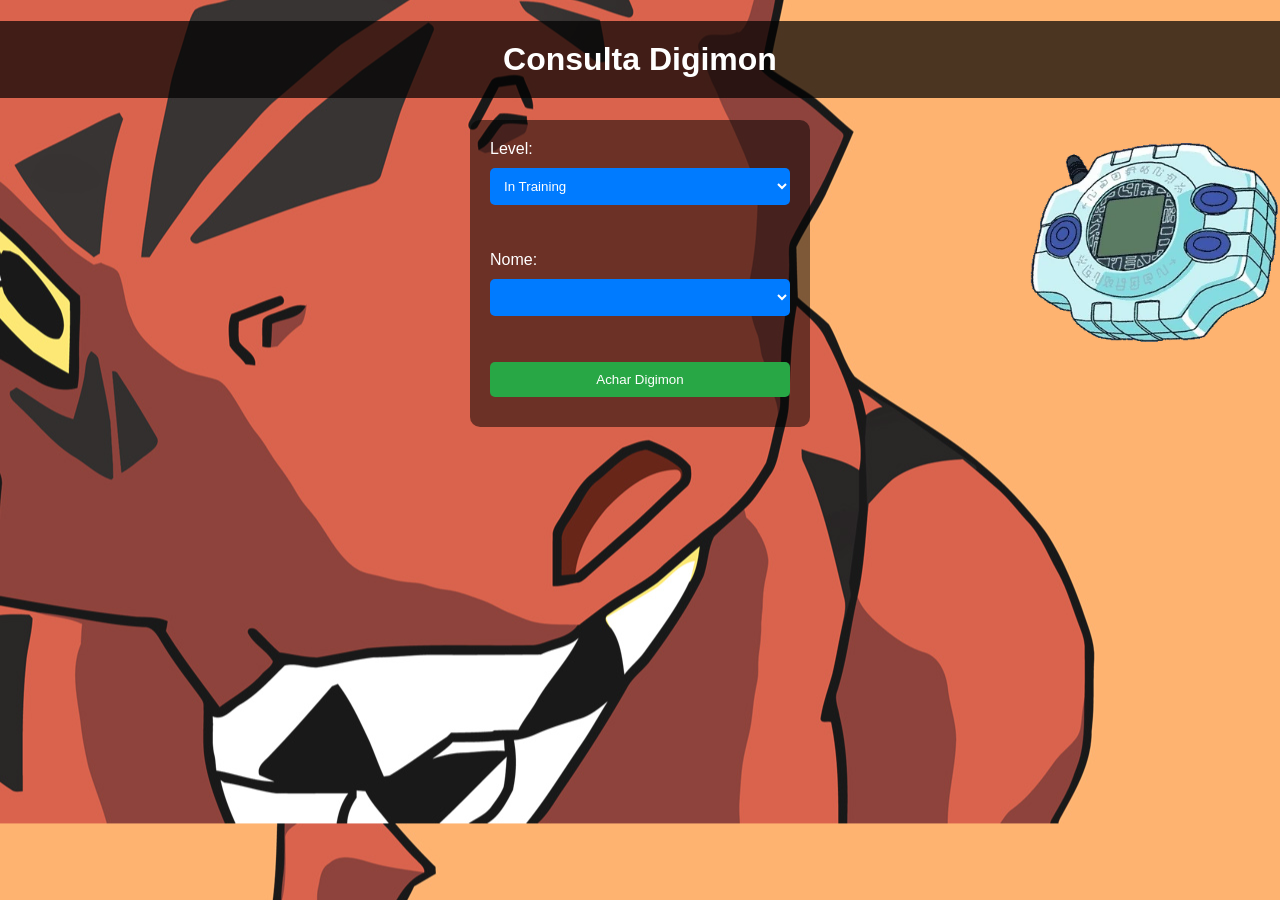
==== index.html @ 15848210 "Projeto API Digimon" ====
<!DOCTYPE html>
<html lang="pt-br">

<head>
  <meta charset="UTF-8">
  <meta name="viewport" content="width=device-width, initial-scale=1.0">
  <link rel="stylesheet" href="style.css">
  <title>Consulta Digimon</title>
</head>

<body>
  <h1>Consulta Digimon</h1>
  <img id="sideImage" src="img\DigiVice_29.webp" alt="Descrição da imagem">
  <form id="digimonForm">
    <label for="level">Level:</label>
    <select id="level" onchange="populateDigimonNames()">
      <option value="In Training">In Training</option>
      <option value="Rookie">Rookie</option>
      <option value="Champion">Champion</option>
      <option value="Ultimate">Ultimate</option>
      <option value="Mega">Mega</option>
    </select><br><br>
    <label for="name">Nome:</label>
    <select id="name"></select><br><br>
    <button type="button" onclick="getDigimon()">Achar Digimon</button>
  </form>
  <div id="digimonInfo"></div>

  <script src="app.js"></script>

</body>

</html>
---- style.css ----
body {
    font-family: Arial, sans-serif;
    background-image: url('img/Digimon-guilmon-1357631-wallhere.com.jpg');
    /* Substitua 'background_image.jpg' pelo caminho da sua imagem de fundo */
    background-size: center;
    background-position: center;
    color: #fff;
    margin: 0;
    padding: 0;
}

h1 {
    text-align: center;
    background-color: rgba(0, 0, 0, 0.7);
    /* Fundo preto semi-transparente */
    padding: 20px;
}

#digimonForm {
    width: 300px;
    margin: 0 auto;
    background-color: rgba(0, 0, 0, 0.5);
    padding: 20px;
    border-radius: 10px;
}

label,
select,
button {
    display: block;
    margin-bottom: 10px;
}

select,
button {
    width: 100%;
    padding: 10px;
    border: none;
    border-radius: 5px;
    background-color: #007bff;
    color: #fff;
    cursor: pointer;
}

select:focus,
button:focus {
    outline: none;
}

button {
    background-color: #28a745;
}

#digimonInfo {
    margin-top: 20px;
    text-align: center;
}

#digimonInfo h2 {
    margin-bottom: 10px;
}

#digimonInfo img {
    width: 250px;
    height: auto;
    display: block;
    margin: 0 auto;
    border-radius: 5px;
    box-shadow: 0 0 10px rgba(0, 0, 0, 0.5);
}

#sideImage {
    width: 250px;
    height: auto;
    float: right;
    margin-left: 10px;
    margin-bottom: 10px;
}
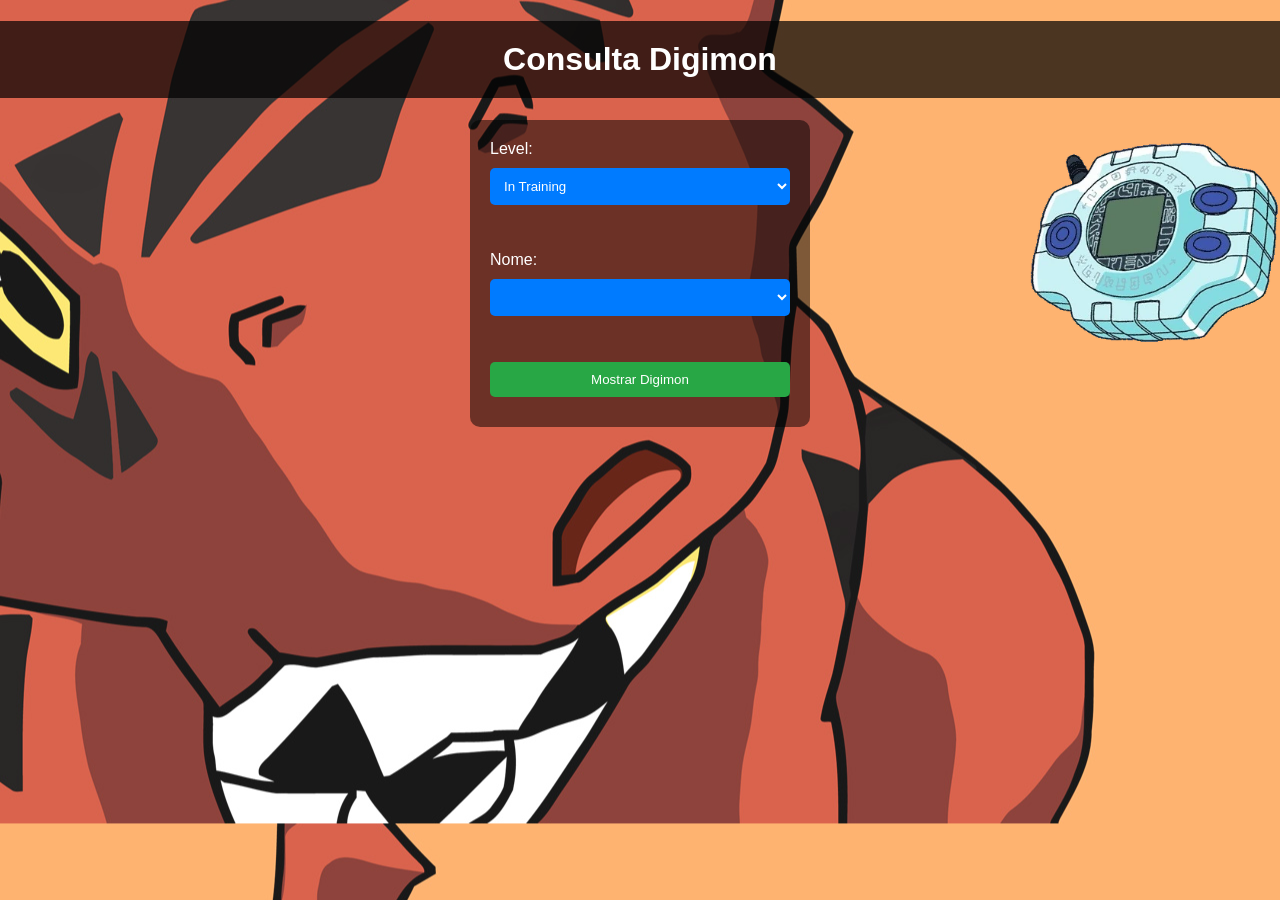
==== commit 5bf13eb3: ""Achar > Mostrar"" ====
--- a/index.html
+++ b/index.html
@@ -22,7 +22,7 @@
     </select><br><br>
     <label for="name">Nome:</label>
     <select id="name"></select><br><br>
-    <button type="button" onclick="getDigimon()">Achar Digimon</button>
+    <button type="button" onclick="getDigimon()">Mostrar Digimon</button>
   </form>
   <div id="digimonInfo"></div>
 
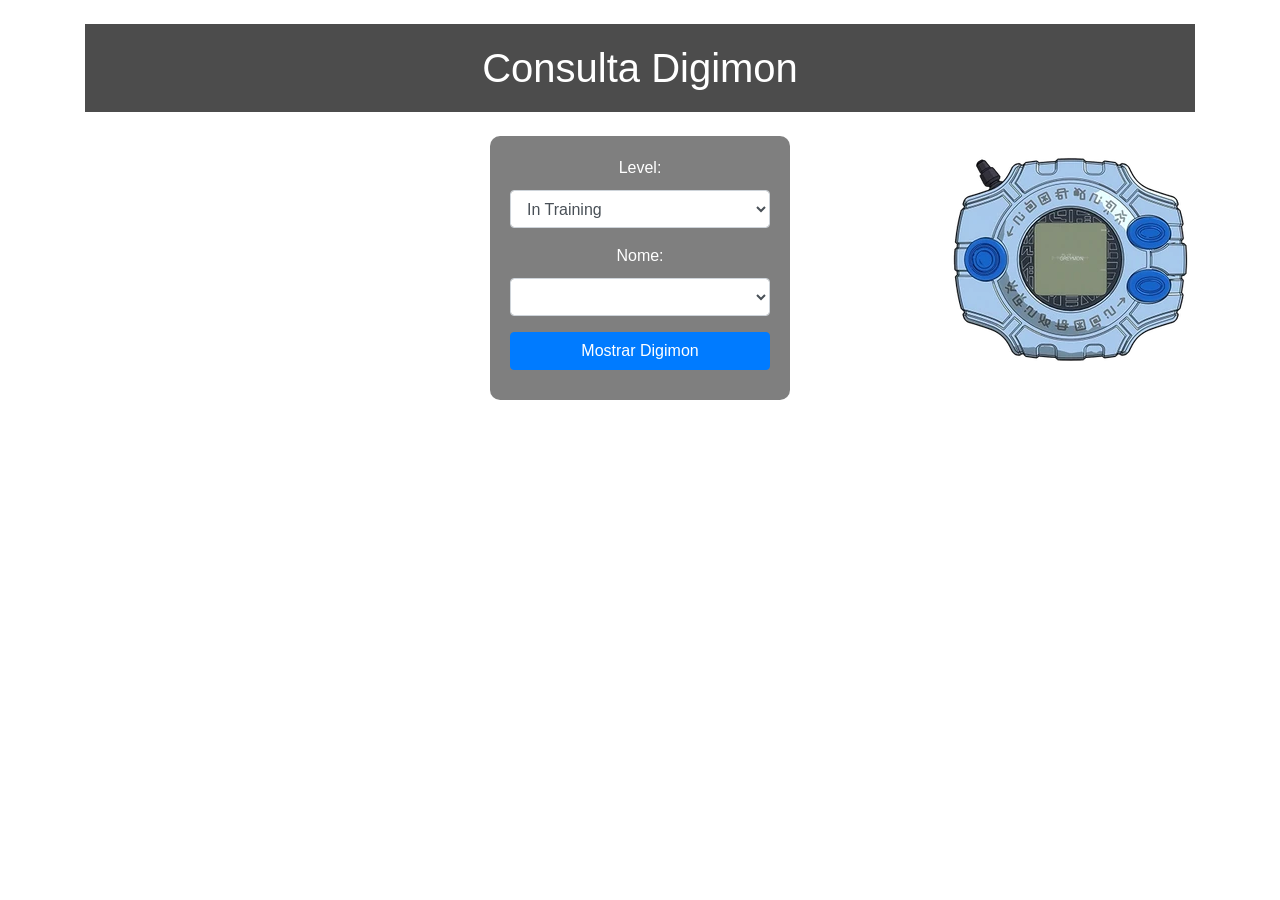
==== commit 368ce737: "Adicionada biblioteca Bootstrap para estilização e layout. Melhorada a acessibilidade com atributos " ====
--- a/index.html
+++ b/index.html
@@ -1,33 +1,38 @@
 <!DOCTYPE html>
-<html lang="pt-br">
-
+<html lang="en">
 <head>
-  <meta charset="UTF-8">
-  <meta name="viewport" content="width=device-width, initial-scale=1.0">
-  <link rel="stylesheet" href="style.css">
-  <title>Consulta Digimon</title>
+    <meta charset="UTF-8">
+    <meta name="viewport" content="width=device-width, initial-scale=1.0">
+    <title>Consulta Digimon</title>
+    <link rel="stylesheet" href="https://stackpath.bootstrapcdn.com/bootstrap/4.5.2/css/bootstrap.min.css">
+    <link rel="stylesheet" href="style.css">
 </head>
-
 <body>
-  <h1>Consulta Digimon</h1>
-  <img id="sideImage" src="img\DigiVice_29.webp" alt="Descrição da imagem">
-  <form id="digimonForm">
-    <label for="level">Level:</label>
-    <select id="level" onchange="populateDigimonNames()">
-      <option value="In Training">In Training</option>
-      <option value="Rookie">Rookie</option>
-      <option value="Champion">Champion</option>
-      <option value="Ultimate">Ultimate</option>
-      <option value="Mega">Mega</option>
-    </select><br><br>
-    <label for="name">Nome:</label>
-    <select id="name"></select><br><br>
-    <button type="button" onclick="getDigimon()">Mostrar Digimon</button>
-  </form>
-  <div id="digimonInfo"></div>
-
-  <script src="app.js"></script>
-
+    <div class="container text-center">
+        <h1 class="text-center my-4">Consulta Digimon</h1>
+        <div class="digivice-container">
+            <img id="sideImage" src="img/Digivice_tri.webp" alt="Descrição da imagem" class="img-fluid">
+            <div id="digimonInfo" class="digimon-info"></div>
+        </div>
+        <form id="digimonForm" aria-labelledby="formTitle" class="mb-4">
+            <div class="form-group">
+                <label for="level">Level:</label>
+                <select id="level" class="form-control" onchange="nomesPopularesDigimon()" aria-required="true">
+                    <option value="In Training">In Training</option>
+                    <option value="Rookie">Rookie</option>
+                    <option value="Champion">Champion</option>
+                    <option value="Ultimate">Ultimate</option>
+                    <option value="Mega">Mega</option>
+                </select>
+            </div>
+            <div class="form-group">
+                <label for="name">Nome:</label>
+                <select id="name" class="form-control" aria-required="true"></select>
+            </div>
+            <button type="button" class="btn btn-primary btn-block" onclick="pegarDigimon()">Mostrar Digimon</button>
+        </form>
+        <div id="loading" class="text-center" style="display: none;">Carregando...</div>
+    </div>
+    <script src="app.js"></script>
 </body>
-
 </html>
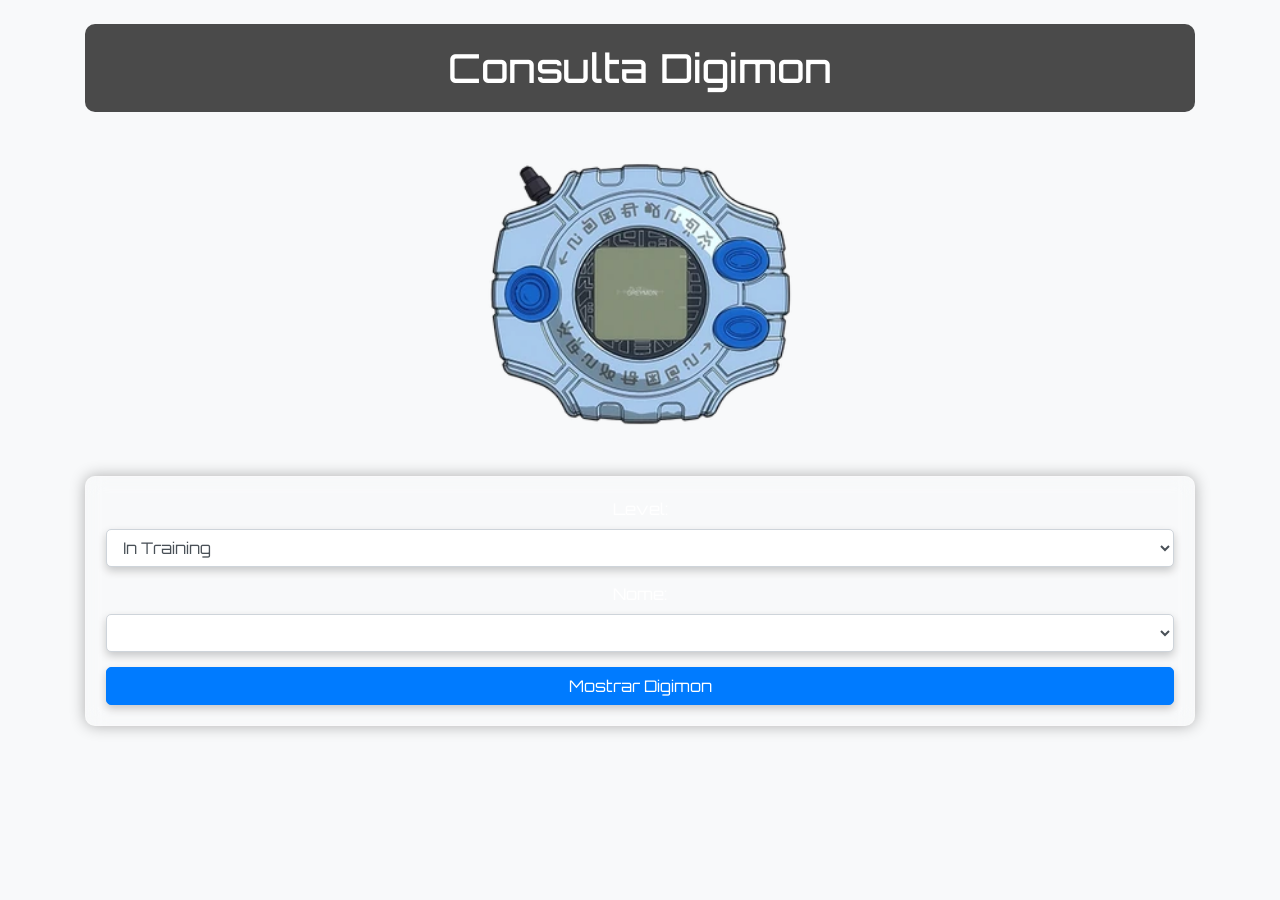
==== commit 4858cabc: "Atualizado o `div` de carregamento (loader) para incluir um spinner Bootstrap." ====
--- a/index.html
+++ b/index.html
@@ -31,7 +31,11 @@
             </div>
             <button type="button" class="btn btn-primary btn-block" onclick="pegarDigimon()">Mostrar Digimon</button>
         </form>
-        <div id="loading" class="text-center" style="display: none;">Carregando...</div>
+        <div id="loading" class="text-center" style="display: none;">
+          <div class="spinner-border text-primary" role="status">
+              <span class="sr-only">Carregando...</span>
+          </div>
+      </div>
     </div>
     <script src="app.js"></script>
 </body>
--- a/style.css
+++ b/style.css
@@ -1,78 +1,120 @@
+@import url('https://fonts.googleapis.com/css2?family=Orbitron:wght@400;700&display=swap'); /* Fonte futurista */
+@import url('https://fonts.googleapis.com/css2?family=VT323&display=swap'); /* Fonte tipo LCD */
+
 body {
     font-family: Arial, sans-serif;
-    background-image: url('img/Digimon-guilmon-1357631-wallhere.com.jpg');
-    /* Substitua 'background_image.jpg' pelo caminho da sua imagem de fundo */
-    background-size: center;
+    background-color: #f8f9fa; /* Adicione uma cor de fundo alternativa, se desejar */
+    background-size: cover;
     background-position: center;
-    color: #fff;
+    color: #000; /* Alterar a cor do texto para preto para melhor contraste */
     margin: 0;
     padding: 0;
 }
 
 h1 {
-    text-align: center;
+    font-family: 'Orbitron', sans-serif; /* Fonte futurista */
     background-color: rgba(0, 0, 0, 0.7);
-    /* Fundo preto semi-transparente */
+    padding: 20px;
+    border-radius: 10px;
+    color: #fff; /* Manter o texto do título em branco para contraste */
+}
+
+.digivice-container {
+    position: relative;
+    display: inline-block;
+    margin-bottom: 20px;
+    width: 100%; /* Certifique-se de que o contêiner pode crescer */
+    max-width: 320px; /* Ajuste conforme necessário */
+}
+
+#sideImage {
+    width: 100%;
+    height: auto;
+}
+
+@keyframes vibrate {
+    0% { transform: rotate(0deg); }
+    25% { transform: rotate(1deg); }
+    50% { transform: rotate(0deg); }
+    75% { transform: rotate(-1deg); }
+    100% { transform: rotate(0deg); }
+}
+
+#sideImage.animate {
+    animation: vibrate 0.2s ease-in-out 3;
+}
+
+.digimon-info {
+    position: absolute;
+    top: 49%; /* Ajuste este valor para mover o texto e a imagem para cima ou para baixo */
+    left: 50%;
+    transform: translate(-50%, -50%);
+    width: 93px; /* Largura do visor */
+    height: 93px; /* Altura do visor */
+    text-align: center; /* Centralizar o texto */
+    font-family: 'VT323', monospace; /* Fonte tipo LCD */
+    color: #00ff00; /* Cor verde para imitar visor digital */
+}
+
+.animate {
+    animation: growIn 1s ease-in-out forwards; /* Animação de entrada */
+}
+
+@keyframes growIn {
+    from {
+        opacity: 0;
+        transform: translate(-50%, -50%) scale(0);
+    }
+    to {
+        opacity: 1;
+        transform: translate(-50%, -50%) scale(1);
+    }
+}
+
+#digimonForm {
+    background: rgba(255, 255, 255, 0.1);
+    backdrop-filter: blur(10px);
+    border: 1px solid rgba(255, 255, 255, 0.2);
+    box-shadow: 0 0 15px rgba(0, 0, 0, 0.3);
+    border-radius: 10px;
     padding: 20px;
 }
 
-#digimonForm {
-    width: 300px;
-    margin: 0 auto;
-    background-color: rgba(0, 0, 0, 0.5);
-    padding: 20px;
-    border-radius: 10px;
+#digimonForm .form-group {
+    margin-bottom: 15px;
 }
 
-label,
-select,
-button {
-    display: block;
-    margin-bottom: 10px;
+#digimonForm label {
+    font-family: 'Orbitron', sans-serif; /* Fonte futurista */
+    color: #fff;
 }
 
-select,
-button {
-    width: 100%;
-    padding: 10px;
-    border: none;
-    border-radius: 5px;
+#digimonForm select,
+#digimonForm button {
+    font-family: 'Orbitron', sans-serif; /* Fonte futurista */
+    border-radius: 5px; /* Bordas arredondadas */
+    box-shadow: 0 4px 8px rgba(0, 0, 0, 0.2); /* Sombra suave */
+}
+
+#digimonForm button {
     background-color: #007bff;
     color: #fff;
-    cursor: pointer;
+    transition: background-color 0.3s, box-shadow 0.3s; /* Transição suave */
 }
 
-select:focus,
-button:focus {
-    outline: none;
-}
-
-button {
-    background-color: #28a745;
-}
-
-#digimonInfo {
-    margin-top: 20px;
-    text-align: center;
-}
-
-#digimonInfo h2 {
-    margin-bottom: 10px;
+#digimonForm button:hover {
+    background-color: #0056b3;
+    box-shadow: 0 6px 12px rgba(0, 0, 0, 0.3); /* Efeito de brilho */
 }
 
 #digimonInfo img {
-    width: 250px;
+    width: 100%;
     height: auto;
-    display: block;
-    margin: 0 auto;
     border-radius: 5px;
     box-shadow: 0 0 10px rgba(0, 0, 0, 0.5);
 }
 
-#sideImage {
-    width: 250px;
-    height: auto;
-    float: right;
-    margin-left: 10px;
-    margin-bottom: 10px;
+#loading {
+    font-size: 1.2em;
+    color: #fff;
 }
